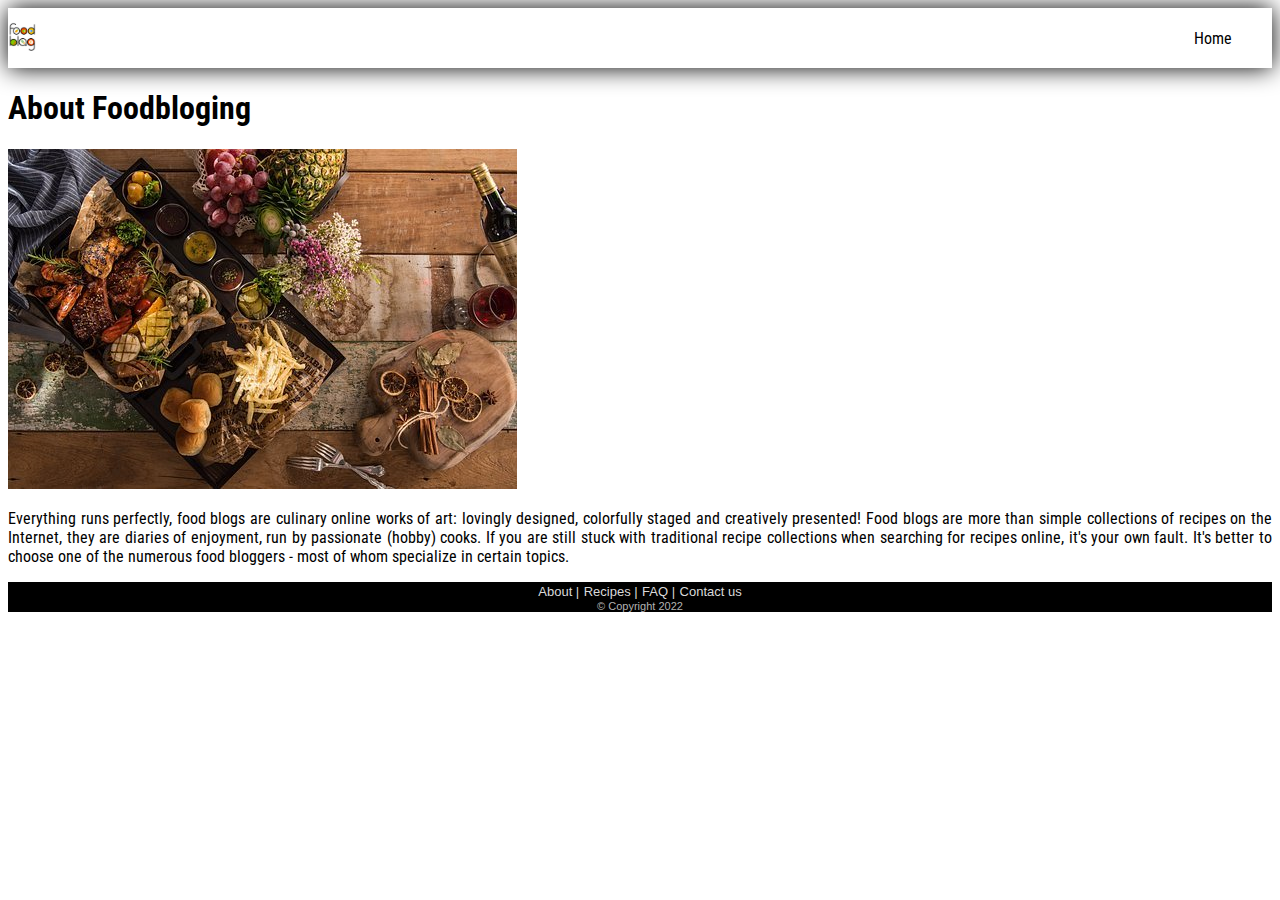
==== about.html @ 342ea31c "added about and recipe.html" ====
<!DOCTYPE html>
<html lang="en">

<head>
    <meta charset="UTF-8">
    <meta http-equiv="X-UA-Compatible" content="IE=edge">
    <meta name="viewport" content="width=device-width, initial-scale=1.0">
    <title>about</title>
    <link rel="stylesheet" href="style.css">
</head>

<body>

    <div>
        <header>
            <div class="headerLogo">
                <img class="headerimg" src="./images/foodlogo.jpg">
            </div>

            <nav>
                <li><a href="index.html ">Home</a></li>

            </nav>
        </header>
    </div>


    <div class="about">
        <h1>About Foodbloging</h1>
        <div>
            <img src="./images/platter.jpg">
        </div>
        <div>
            <p> Everything runs perfectly, food blogs are culinary online works of art: lovingly designed, colorfully staged and creatively presented! Food blogs are more than simple collections of recipes on the Internet, they are diaries of enjoyment, run
                by passionate (hobby) cooks. If you are still stuck with traditional recipe collections when searching for recipes online, it's your own fault. It's better to choose one of the numerous food bloggers - most of whom specialize in certain
                topics.
            </p>
        </div>








        <footer>
            <div class="footer">
                <ul>
                    <li><a href="about.html">About |</a></li>
                    <li><a href="#">Recipes |</a></li>
                    <li><a href="#">FAQ |</a></li>
                    <li><a href="https://codefactory.wien/en/contact-en/">Contact us</a></li>
                </ul>
            </div>
            <div class="copyright">
                <p>&copy; Copyright 2022</p>
            </div>
        </footer>

</body>

</html>
---- style.css ----
@import url("https://fonts.googleapis.com/css2?family=Lato&family=Poppins:wght@300&family=Roboto+Condensed&family=Roboto:ital,wght@1,300&display=swap");
body {
  font-family: Roboto Condensed;
}

header {
  background-color: white;
  position: relative;
  left: 0;
  right: 0;
  height: 60px;
  display: flex;
  align-items: center;
  justify-content: space-between;
  box-shadow: 0 0 25px 0 black;
}

header * {
  display: inline;
}

header li {
  margin: 40px;
}

header li a {
  color: black;
  text-decoration: none;
}

.headerLogo {
  float: left;
}

.headerimg {
  width: 5%;
  height: 5%;
}

.gridcontainer {
  display: grid;
  height: 80%;
  width: 80%;
  grid-template-columns: repeat(3, 1fr);
  grid-template-rows: repeat(3, 1fr);
  gap: 20px;
  margin: 10px auto 15px;
}

.gridcontainer div {
  border-radius: 10px;
  height: 100%;
  width: 100%;
}

.gridcontainer div img {
  height: 100%;
  width: 100%;
  -o-object-fit: cover;
  object-fit: cover;
}

@media screen and (max-width: 768px) {
  .gridcontainer {
    display: grid;
    height: 80%;
    width: 80%;
    grid-template-columns: repeat(2, 1fr);
    grid-template-rows: repeat(2, 1fr);
    gap: 20px;
    margin: 0 auto;
  }
}
@media screen and (max-width: 480px) {
  .gridcontainer {
    display: grid;
    height: 80%;
    width: 80%;
    grid-template-columns: repeat(1, 1fr);
    grid-template-rows: repeat(1, 1fr);
    gap: 20px;
    margin: 0 auto;
  }
}
footer {
  background: black;
  position: relative;
  bottom: 0;
  left: 0;
  right: 0;
  text-align: center;
  font-family: arial;
}

.footer {
  text-align: center;
}

.footer ul {
  padding: 0;
  list-style-type: none;
  margin: 0;
}

.footer li {
  display: inline;
}

.footer a {
  color: #d9d9d9;
  text-decoration: none;
  font-size: 13px;
}

.copyright {
  text-align: center;
}

.copyright p {
  margin: 0;
  color: #b3b3b3;
  font-size: 11px;
}

.about {
  text-align: justify;
}/*# sourceMappingURL=style.css.map */
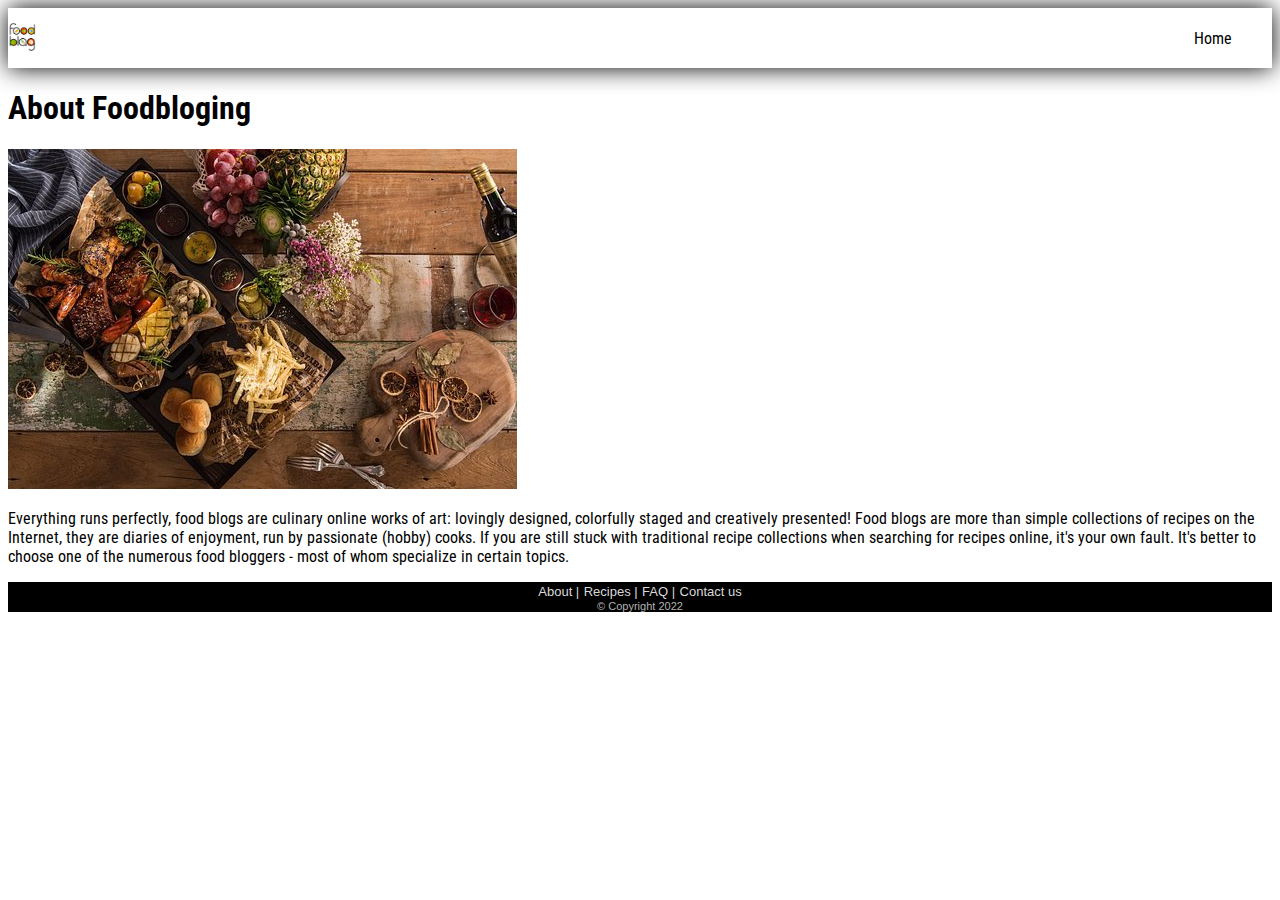
==== commit d3dbb72a: "nested in scss" ====
--- a/about.html
+++ b/about.html
@@ -36,14 +36,6 @@
                 topics.
             </p>
         </div>
-
-
-
-
-
-
-
-
         <footer>
             <div class="footer">
                 <ul>
--- a/style.css
+++ b/style.css
@@ -18,12 +18,10 @@
 header * {
   display: inline;
 }
-
-header li {
+header * li {
   margin: 40px;
 }
-
-header li a {
+header * a {
   color: black;
   text-decoration: none;
 }
@@ -52,12 +50,51 @@
   height: 100%;
   width: 100%;
 }
-
 .gridcontainer div img {
   height: 100%;
   width: 100%;
   -o-object-fit: cover;
   object-fit: cover;
+}
+
+footer {
+  background: black;
+  position: relative;
+  bottom: 0;
+  left: 0;
+  right: 0;
+  text-align: center;
+  font-family: arial;
+}
+
+.footer {
+  text-align: center;
+}
+.footer ul {
+  padding: 0;
+  list-style-type: none;
+  margin: 0;
+}
+.footer li {
+  display: inline;
+}
+.footer a {
+  color: #d9d9d9;
+  text-decoration: none;
+  font-size: 13px;
+}
+
+.copyright {
+  text-align: center;
+}
+.copyright p {
+  margin: 0;
+  color: #b3b3b3;
+  font-size: 11px;
+}
+
+.about {
+  float: right;
 }
 
 @media screen and (max-width: 768px) {
@@ -82,46 +119,8 @@
     margin: 0 auto;
   }
 }
-footer {
-  background: black;
-  position: relative;
-  bottom: 0;
-  left: 0;
-  right: 0;
-  text-align: center;
-  font-family: arial;
-}
-
-.footer {
-  text-align: center;
-}
-
-.footer ul {
-  padding: 0;
-  list-style-type: none;
-  margin: 0;
-}
-
-.footer li {
-  display: inline;
-}
-
-.footer a {
-  color: #d9d9d9;
-  text-decoration: none;
-  font-size: 13px;
-}
-
-.copyright {
-  text-align: center;
-}
-
-.copyright p {
-  margin: 0;
-  color: #b3b3b3;
-  font-size: 11px;
-}
-
-.about {
-  text-align: justify;
+@media screen and (max-width: 768px) {
+  header li a {
+    font-size: xx-small;
+  }
 }/*# sourceMappingURL=style.css.map */